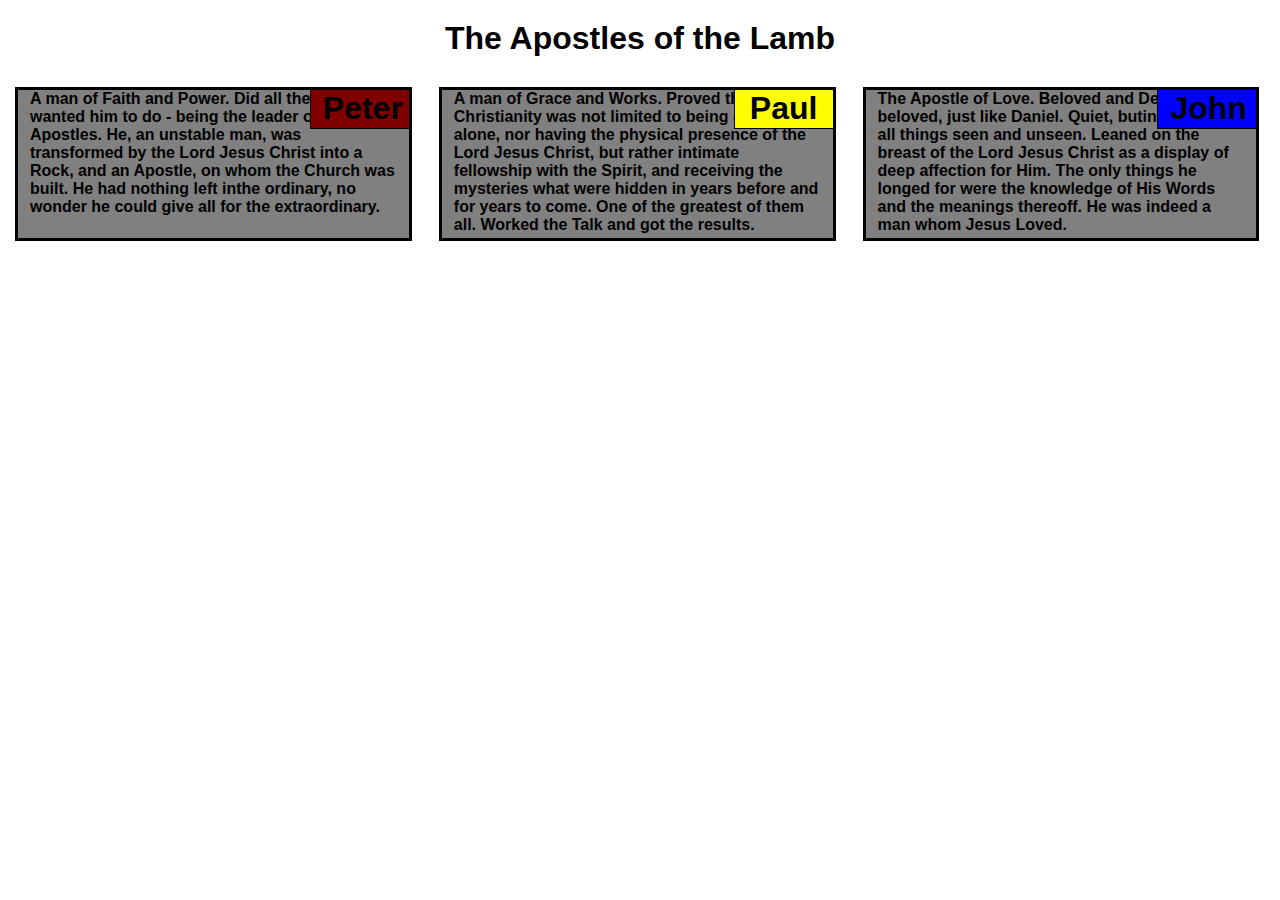
==== mod2_solution/mod2_test_solution.html @ 295f629a "Module 2 Solution II" ====
<!DOCTYPE html>
<html>
<head>
<meta charset="utf-8">
<link rel="stylesheet" type="text/css" href="css/styles.css">
<meta name="viewport" content="width=device-width, initial-scale=1">
<title>Mod2 Solution</title>

</head>
<body>
<h1>The Apostles of the Lamb</h1>

<div class="row">
  <div class="col-lg-3 col-md-3 col-sm-11"><p id="Peter">Peter</p><p>A man of Faith and Power. Did all the Master wanted him to do - being the leader of the Apostles. He, an unstable man, was transformed by the Lord Jesus Christ into a Rock, and an Apostle, on whom the Church was built. He had nothing left inthe ordinary, no wonder he could give all for the extraordinary.</p></div>
  <div class="col-lg-3 col-md-3 col-sm-11"><p id="Paul">Paul</p><p>A man of Grace and Works. Proved that Christianity was not limited to being a Jew alone, nor having the physical presence of the Lord Jesus Christ, but rather intimate fellowship with the Spirit, and receiving the mysteries what were hidden in years before and for years to come. One of the greatest of them all. Worked the Talk and got the results.</p></div>
  <div class="col-lg-3 col-md-11 col-sm-11" ><p id="John">John</p><p>The Apostle of Love. Beloved and Dearly beloved, just like Daniel. Quiet, butinsightful in all things seen and unseen. Leaned on the breast of the Lord Jesus Christ as a display of deep affection for Him. The only things he longed for were the knowledge of His Words and the meanings thereoff. He was indeed a man whom Jesus Loved.</p></div> 
</div>

</body>
</html>
---- mod2_solution/css/styles.css ----
/********** Base styles **********/
* {
  box-sizing: border-box;
  margin: 0;
  padding: 0;


}
h1 {
  margin-top: 20px;
  margin-bottom: 30px;
  text-align: center;
  font-family: Candara, Calibri, Segoe, 'Segoe UI', Optima, Arial, sans-serif;
  font-size: 2em;
}

p {
  border: 1px solid black;
  height: 150px;
  background-color: grey;
  padding-left: 12px;
  padding-right: 12px;
  font-family: Candara, Calibri, Segoe, 'Segoe UI', Optima, Arial, sans-serif;
  font-color: black;
  font-weight: bold;
  font-size: 16px;
}

/* Simple Responsive Framework. */
.row {
  width: 100%;
  margin-top: 10px;
  margin-bottom: 10px;
  background-color: grey;
}

#Peter {
  border: 1px solid black;
  background-color: maroon;
  position: absolute;
  right: 0;
  margin-top: 0;
  width: 100px;
  height: 40px;
  font-family: Candara, Calibri, Segoe, 'Segoe UI', Optima, Arial, sans-serif;
  font-color: black;
  font-weight: bold;
  font-size: 2em;
  text-align: center;
  clear: both;
}

#Paul {
  border: 1px solid black;
  background-color: yellow;
  position: absolute;
  right: 0;
  top: 0;
  width: 100px;
  height: 40px;
  font-family: Candara, Calibri, Segoe, 'Segoe UI', Optima, Arial, sans-serif;
  font-color: black;
  font-weight: bold;
  font-size: 2em;
  text-align: center;
}

#John {
  border: 1px solid black;
  background-color: blue;
  position:absolute;
  right: 0;
  top: 0;
  width: 100px;
  height: 40px;
  font-family: Candara, Calibri, Segoe, 'Segoe UI', Optima, Arial, sans-serif;
  font-color: black;
  font-weight: bold;
  font-size: 2em;
  text-align: center;
}

/********** Small/Mobile devices only **********/
@media (max-width: 767px) {

  .col-sm-11 {
    float: left;
    border: 2px solid black;
    height: auto;
    margin-right: 12px;
    margin-left: 20px;
    margin-top: 10px;
    margin-bottom: 10px;
    width: 90%;
    position: relative;
  
  }
}

/********** Tablet/Medium view only **********/
@media (min-width: 768px) and (max-width: 991px) {

  .col-md-3, .col-md-11 {
    float: left;
    border: 2px solid black;
    margin-top: 10px;
    margin-bottom: 10px;
    margin-right: 12px;
    margin-left: 15px;
    position: relative;

  }
  .col-md-3 {
    width: 46%;
  }
  .col-md-11 {
    width: 95%;
  }  
}

/********** Large/Desktop view only **********/
@media (min-width: 992px) {

  .col-lg-3 {
    float: left;
    border: 2px solid black;
    width: 31%;
    margin-right: 12px;
    margin-left: 15px;
    position: relative;

  }
}
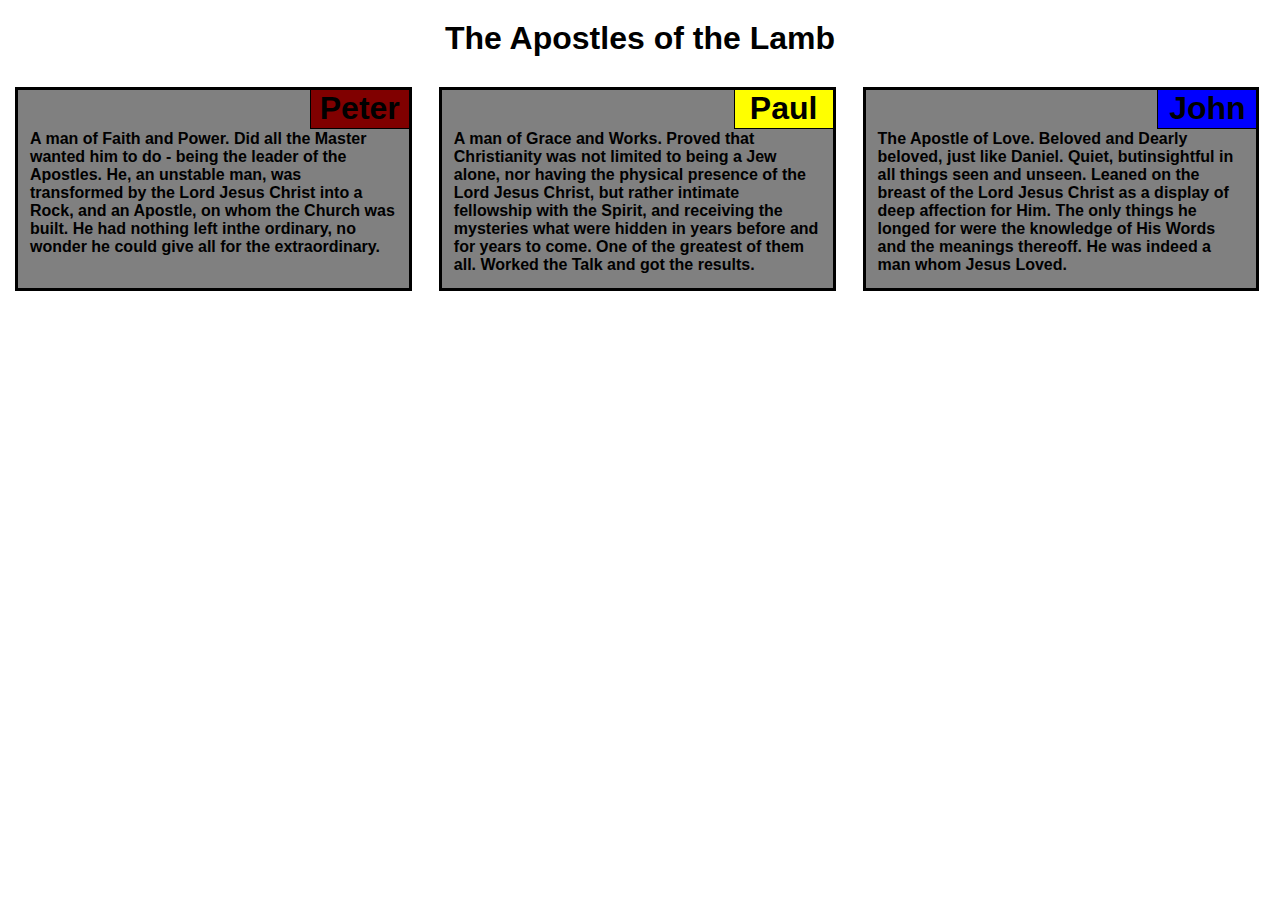
==== commit 8f5ae652: "Module 2 Solution III" ====
--- a/mod2_solution/mod2_test_solution.html
+++ b/mod2_solution/mod2_test_solution.html
@@ -11,9 +11,9 @@
 <h1>The Apostles of the Lamb</h1>
 
 <div class="row">
-  <div class="col-lg-3 col-md-3 col-sm-11"><p id="Peter">Peter</p><p>A man of Faith and Power. Did all the Master wanted him to do - being the leader of the Apostles. He, an unstable man, was transformed by the Lord Jesus Christ into a Rock, and an Apostle, on whom the Church was built. He had nothing left inthe ordinary, no wonder he could give all for the extraordinary.</p></div>
-  <div class="col-lg-3 col-md-3 col-sm-11"><p id="Paul">Paul</p><p>A man of Grace and Works. Proved that Christianity was not limited to being a Jew alone, nor having the physical presence of the Lord Jesus Christ, but rather intimate fellowship with the Spirit, and receiving the mysteries what were hidden in years before and for years to come. One of the greatest of them all. Worked the Talk and got the results.</p></div>
-  <div class="col-lg-3 col-md-11 col-sm-11" ><p id="John">John</p><p>The Apostle of Love. Beloved and Dearly beloved, just like Daniel. Quiet, butinsightful in all things seen and unseen. Leaned on the breast of the Lord Jesus Christ as a display of deep affection for Him. The only things he longed for were the knowledge of His Words and the meanings thereoff. He was indeed a man whom Jesus Loved.</p></div> 
+  <div class="col-lg-3 col-md-3 col-sm-11"><div class="Peter">Peter</div><p>A man of Faith and Power. Did all the Master wanted him to do - being the leader of the Apostles. He, an unstable man, was transformed by the Lord Jesus Christ into a Rock, and an Apostle, on whom the Church was built. He had nothing left inthe ordinary, no wonder he could give all for the extraordinary.</p></div>
+  <div class="col-lg-3 col-md-3 col-sm-11"><div class="Paul">Paul</div><p>A man of Grace and Works. Proved that Christianity was not limited to being a Jew alone, nor having the physical presence of the Lord Jesus Christ, but rather intimate fellowship with the Spirit, and receiving the mysteries what were hidden in years before and for years to come. One of the greatest of them all. Worked the Talk and got the results.</p></div>
+  <div class="col-lg-3 col-md-11 col-sm-11" ><div class="John">John</div><p>The Apostle of Love. Beloved and Dearly beloved, just like Daniel. Quiet, butinsightful in all things seen and unseen. Leaned on the breast of the Lord Jesus Christ as a display of deep affection for Him. The only things he longed for were the knowledge of His Words and the meanings thereoff. He was indeed a man whom Jesus Loved.</p></div> 
 </div>
 
 </body>
--- a/mod2_solution/css/styles.css
+++ b/mod2_solution/css/styles.css
@@ -16,10 +16,11 @@
 
 p {
   border: 1px solid black;
-  height: 150px;
+  height: 200px;
   background-color: grey;
   padding-left: 12px;
   padding-right: 12px;
+  padding-top: 40px;
   font-family: Candara, Calibri, Segoe, 'Segoe UI', Optima, Arial, sans-serif;
   font-color: black;
   font-weight: bold;
@@ -34,7 +35,7 @@
   background-color: grey;
 }
 
-#Peter {
+.Peter {
   border: 1px solid black;
   background-color: maroon;
   position: absolute;
@@ -47,10 +48,9 @@
   font-weight: bold;
   font-size: 2em;
   text-align: center;
-  clear: both;
 }
 
-#Paul {
+.Paul {
   border: 1px solid black;
   background-color: yellow;
   position: absolute;
@@ -65,7 +65,7 @@
   text-align: center;
 }
 
-#John {
+.John {
   border: 1px solid black;
   background-color: blue;
   position:absolute;
